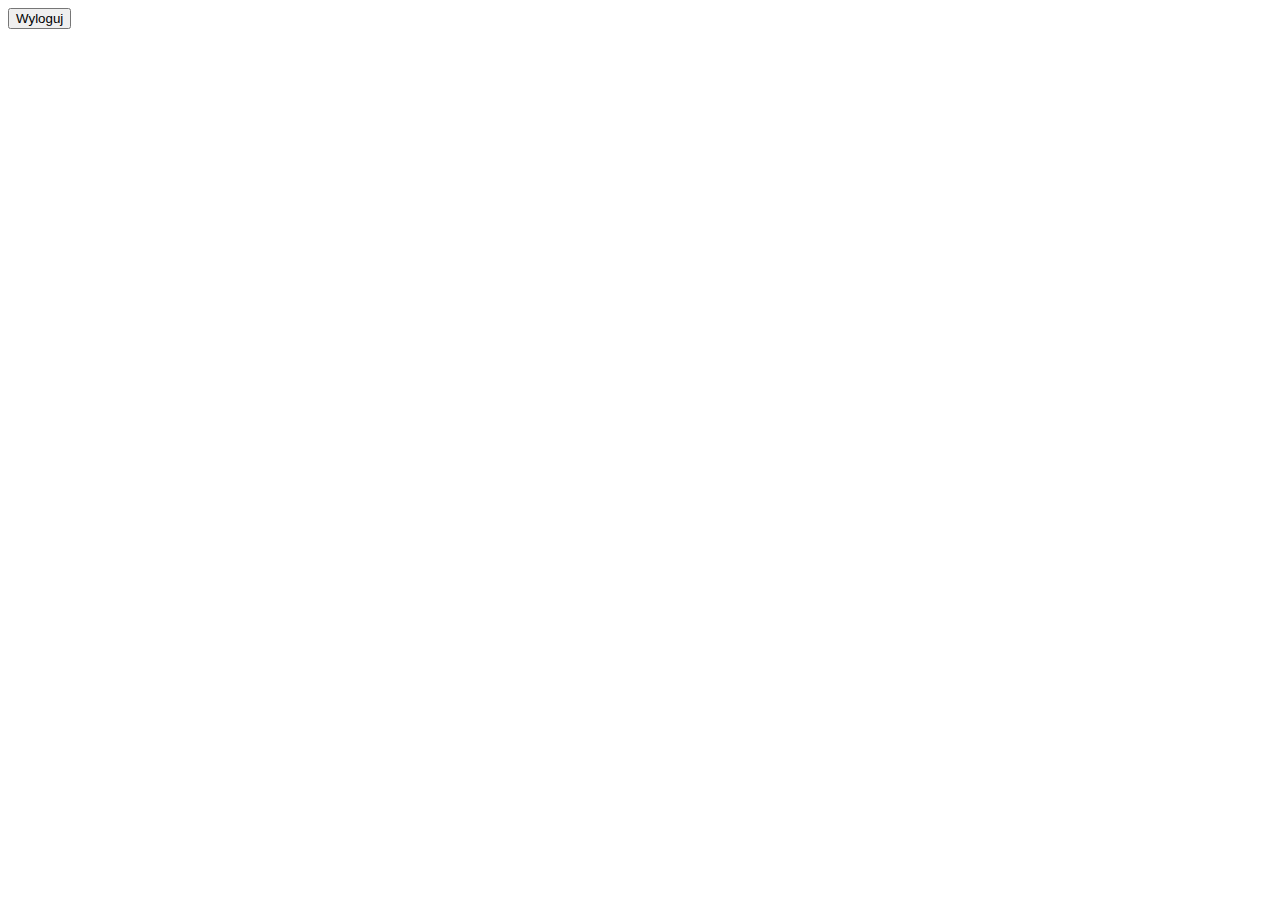
==== RezerwacjaSal/src/main/resources/static/index.html @ fdfdbaf5 "Dodano mozliwosc wylogowywania sie" ====
<!DOCTYPE html>
<html>
<head>
    <meta charset="utf-8">
    <base href="/RezerwacjaSal/">
    <title>Internetowy System Rezerwacji Sal</title>
</head>
<body ng-app="app">
<div ng-controller="LogoutController">
	<button ng-show="authenticated" ng-click="logout()">Wyloguj</button>
</div>
<div ng-view></div>
<script src="https://ajax.googleapis.com/ajax/libs/angularjs/1.4.7/angular.min.js"></script>
<script src = "https://ajax.googleapis.com/ajax/libs/angularjs/1.4.7/angular-route.js"></script>
<script src = "https://ajax.googleapis.com/ajax/libs/angularjs/1.4.7/angular-resource.js"></script>
<script src = "https://ajax.googleapis.com/ajax/libs/angularjs/1.4.7/angular-messages.js"></script>
<script src="resources/static/js/app.js"></script>
<script src="resources/static/js/homeSectionController.js"></script>
<script src="resources/static/js/RegistrationFormController.js"></script>
<script src="resources/static/js/userService.js"></script>
<script src="resources/static/js/LoginController.js"></script>
<script src="resources/static/js/LoginValidation.js"></script>
<script src="resources/static/js/AdminController.js"></script>
<script src="resources/static/js/PasswordValidator.js"></script>
<script src="resources/static/js/LogoutController.js"></script>
</body>
</html>
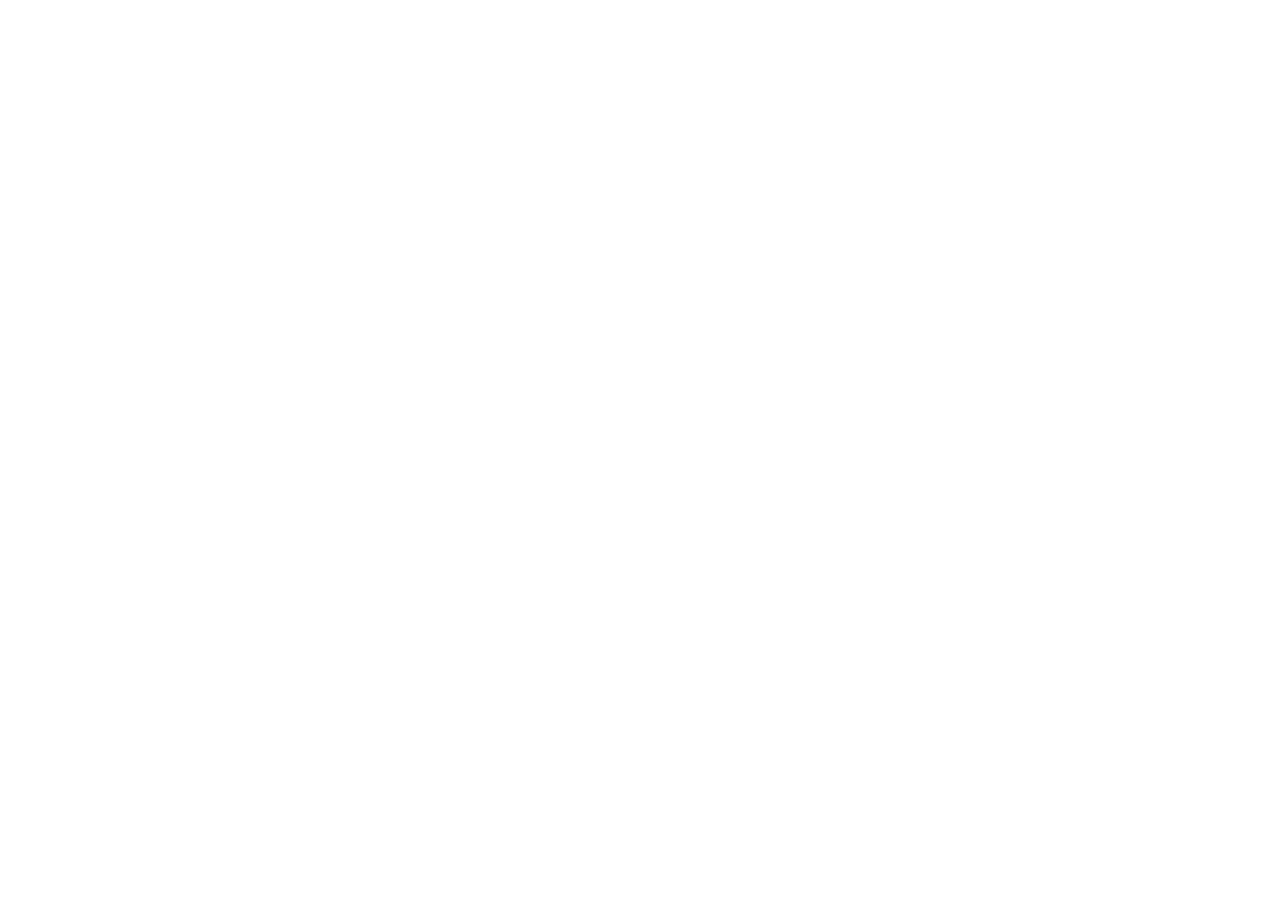
==== commit aa42e32e: "Poprawiono login i logout" ====
--- a/RezerwacjaSal/src/main/resources/static/index.html
+++ b/RezerwacjaSal/src/main/resources/static/index.html
@@ -6,9 +6,6 @@
     <title>Internetowy System Rezerwacji Sal</title>
 </head>
 <body ng-app="app">
-<div ng-controller="LogoutController">
-	<button ng-show="authenticated" ng-click="logout()">Wyloguj</button>
-</div>
 <div ng-view></div>
 <script src="https://ajax.googleapis.com/ajax/libs/angularjs/1.4.7/angular.min.js"></script>
 <script src = "https://ajax.googleapis.com/ajax/libs/angularjs/1.4.7/angular-route.js"></script>
@@ -22,6 +19,12 @@
 <script src="resources/static/js/LoginValidation.js"></script>
 <script src="resources/static/js/AdminController.js"></script>
 <script src="resources/static/js/PasswordValidator.js"></script>
-<script src="resources/static/js/LogoutController.js"></script>
+<script src="resources/static/js/AddRoomController.js"></script>
+<script src="resources/static/js/LocationValidation.js"></script>
+<script src="resources/static/js/UserListController.js"></script>
+<script src="resources/static/js/AdminAddNewUserController.js"></script>
+<script src="resources/static/js/DelRoomController.js"></script>
+<script src="resources/static/js/BookRoomController.js"></script>
+<script src="resources/static/js/ConfirmController.js"></script>
 </body>
 </html>
